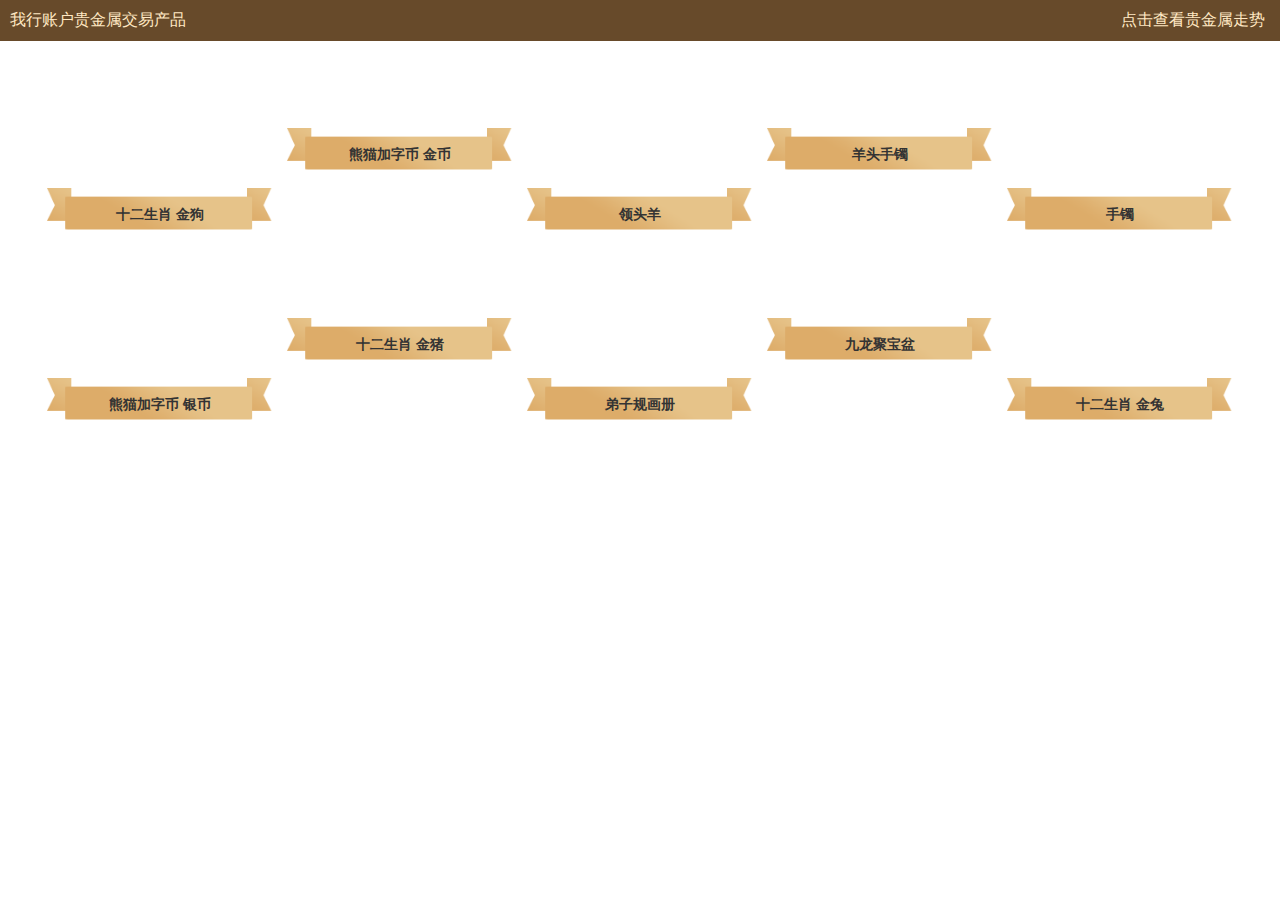
==== index.html @ d0cf488a "旋转" ====
<!DOCTYPE html>
<html>
<head>
    <meta name="viewport" content="width=device-width, initial-scale=1.0, maximum-scale=1.0,user-scalable=0">
    <meta http-equiv="Content-Type" content="text/html; charset=UTF-8">
    <meta name="keywords" content="G.DOXA">
    <meta name="description" content="G.DOXA">
    <title>产品展示</title>
	<link href="css/reset.css" rel="stylesheet" type="text/css">
    <link href="css/main.css" rel="stylesheet" type="text/css">
</head>
<body>
<!-- ================== mainContent ================== -->
<div class="main-content"> 
	<a class="buttonClick" href="http://gold.ccb.com/cn/gold/hjhq.html">点击查看贵金属走势</a>
	<h1>我行账户贵金属交易产品</h1>
	<div class="project-content">
		<ul>
			<li><a href="">十二生肖 金狗</a></li>
			<li><a href="">熊猫加字币 金币</a></li>
			<li><a href="channel/metalDetail.html">领头羊</a></li>
			<li><a href="">羊头手镯</a></li>
			<li><a href="">手镯</a></li>
			<li><a href="">熊猫加字币 银币</a></li>
			<li><a href="">十二生肖 金猪</a></li>
			<li><a href="">弟子规画册</a></li>
			<li><a href="">九龙聚宝盆</a></li>
			<li><a href="">十二生肖 金兔</a></li>
			
		</ul>
	</div>
    
</div>

<script src="js/jquery-3.1.1.js"></script>
<script src="js/main.js"></script>
</body>
</html>
---- css/main.css ----
body{
	position:relative;
	color:#333;
	font-size:100%; 
	font-family:Arial,"Microsoft YaHei",Helvetica,sans-serif;
	overflow-y:hidden;
	background:#fff;
}
body a{
	color:#337ab7;
}
body p{margin:0;}
body h3{margin:0;}
.clearfix:after{
	content:"";
	display:block;
	visibility:hidden;
	clear:both;
	height:0;
}
.clearfix{zoom:1;}
span.input-group-addon{
	width:auto;
	border-radius:2px;
}
input.form-control{
	border-radius:0px;
}
#mask {
	position: absolute;
	z-index: 980;
	width: 800px;
	height: 600px;
	overflow: hidden;
*background:#fff;
}
#mask em.loading {
	width: 220px;
	padding: 0 0 24px 0;
	display: block;
	margin: 15px 0 0 290px;
	background: url('../imgs/loading.gif') no-repeat left bottom;
	text-align: center;
	font-size: 12px;
	color: #888;
	font-family: Arial;
	font-style: normal;
}
#box {
	position: absolute;
	z-index: 970;
	width: 100%;
	overflow: hidden;
}
#box img {
	width: 100%;
	
}
#imgbox {
	position: absolute;
	z-index: 960;
	display: none;
}
/*--------------------content CSS--------------------*/
.main-content{
	position:relative;
	width:100%;
	height:100%;
	margin:0px auto;
	overflow:hidden;
	background:#fff;
}
.main-content .buttonClick{
	position:absolute;
	top:10px;
	right:15px;
	color:#ffe8c3;
}
.main-content h1{
	width:100%;
	padding:10px;
	color:#ffe8c3;
	font-size:16px;
	background: #674a2a;
    /* background: -webkit-linear-gradient(top left, #674a2a 0%, #674a2a 100%); */
}
.project-content{
	width:100%;
	height:100%;
	position:relative;
}
.project-content ul{
	display:block;
	position:relative;
	width:1200px;
	margin:140px auto;
	box-sizing:border-box;
}
.project-content ul li{
	position: absolute;
	width:240px;
	height:60px;
	text-align:center;
	background:url(../imgs/bar.png) 0 0 no-repeat;
	background-size:240px;
}
.project-content ul li:nth-child(1) {
    top:0;
    left:0;
}
.project-content ul li:nth-child(2) {
    top:-60px;
    left:240px;
}
.project-content ul li:nth-child(3) {
    top:0;
    left:480px;
}
.project-content ul li:nth-child(4) {
    top:-60px;
    left:720px;
}
.project-content ul li:nth-child(5) {
    top:0px;
    left:960px;
}
.project-content ul li:nth-child(6) {
    top:190px;
    left:0;
}
.project-content ul li:nth-child(7) {
    top:130px;
    left:240px;
}
.project-content ul li:nth-child(8) {
    top:190px;
    left:480px;
}
.project-content ul li:nth-child(9) {
    top:130px;
    left:720px;
}
.project-content ul li:nth-child(10) {
	top:190px;
    left:960px;
}
.project-content ul li a{
	color:#333;
	font-size:14px;
	font-weight:bold;
	line-height:67px;
}
/*--------------------detail CSS----------------------*/
.msg-content{
	width:80%;
	height:100%;
	margin:30px auto;
	position:relative;
}
.imgShow{
	float:left;
	position:relative;
	width:65%;
	height:auto;
	padding:20px 10px 50px 10px;
	border:2px solid #e6c389;
	box-sizing:border-box;
	overflow:hidden;
}
.imgShow img{
	width:100%;
}
.img-zoom{
	width:100%;
}
.img-tools{
	position:absolute;
	bottom:0;
	height:30px;
	width:100%;
	z-index:3;
}
.img-tools a{
	float:left;
	display:block;
	width:28px;
	height:28px;
	margin-right:20px;
}
.img-tools a.img-smaller{
	background:url(../imgs/click_smaller.png) 0 0 no-repeat;
	background-size:28px;
}
.img-tools a.img-bigger{
	background:url(../imgs/click_bigger.png) 0 0 no-repeat;
	background-size:28px;
}
.msgBox{
	float:right;
	position:relative;
	width:32%;
	padding:0 10px;
	box-sizing:border-box;
	overflow:hidden;
}
.msgBox h2{
	font-size:20px;
    padding:30px 0px;
}
.msgBox .msg-cons{
	width:100%;
	padding:15px 0;
	border-top:1px solid #e6c389;
	border-bottom:1px solid #e6c389;
	box-sizing:border-box;
}
.msgBox .msg-cons p{
	font-size:14px;
	line-height:20px;
}
.msgBox p.msg-describe{
	padding:25px 0;
	font-size:14px;
	line-height:18px;
}
.msgBox a.button{
	float:right;
	padding:6px 20px;
	color:#624422;
    font-size: 14px;
	border-radius:3px;
	background: #ddac69;
    background: -webkit-linear-gradient(top left, #ddac69 0%, #e6c389 100%);
    background: linear-gradient(to bottom right, #ddac69 0%, #e6c389 100%);
	cursor:pointer;
}
/*--------------------web pixel CSS--------------------*/
@media screen and (min-width:980px) and (max-width:1200px){
	.project-content ul{
		width:960px;
	}
	.project-content ul li:nth-child(1) {
		top:0;
		left:0;
	}
	.project-content ul li:nth-child(2) {
		top:-60px;
		left:240px;
	}
	.project-content ul li:nth-child(3) {
		top:0;
		left:480px;
	}
	.project-content ul li:nth-child(4) {
		top:-60px;
		left:720px;
	}
	.project-content ul li:nth-child(5) {
		top:190px;
		left:0;
	}
	.project-content ul li:nth-child(6) {
		top:130px;
		left:240px;
	}
	.project-content ul li:nth-child(7) {
		top:190px;
		left:480px;
	}
	.project-content ul li:nth-child(8) {
		top:130px;
		left:720px;
	}
	.project-content ul li:nth-child(9) {
		top:380px;
		left:0;
	}
	.project-content ul li:nth-child(10) {
		top:330px;
		left:240px;
	}
}
@media screen and (max-width:950px){
	.project-content ul{
		width:720px;
	}
	.project-content ul li:nth-child(1) {
		top:0;
		left:0;
	}
	.project-content ul li:nth-child(2) {
		top:-60px;
		left:240px;
	}
	.project-content ul li:nth-child(3) {
		top:0;
		left:480px;
	}

	.project-content ul li:nth-child(4) {
		top:190px;
		left:0;
	}
	.project-content ul li:nth-child(5) {
		top:130px;
		left:240px;
	}
	.project-content ul li:nth-child(6) {
		top:190px;
		left:480px;
	}
	.project-content ul li:nth-child(7) {
		top:380px;
		left:0;
	}
	.project-content ul li:nth-child(8) {
		top:320px;
		left:240px;
	}
	.project-content ul li:nth-child(9) {
		top:380px;
		left:480px;
	}
	.project-content ul li:nth-child(10) {
		top:570px;
		left:0px;
	}
	.msg-content{width:100%;}
}
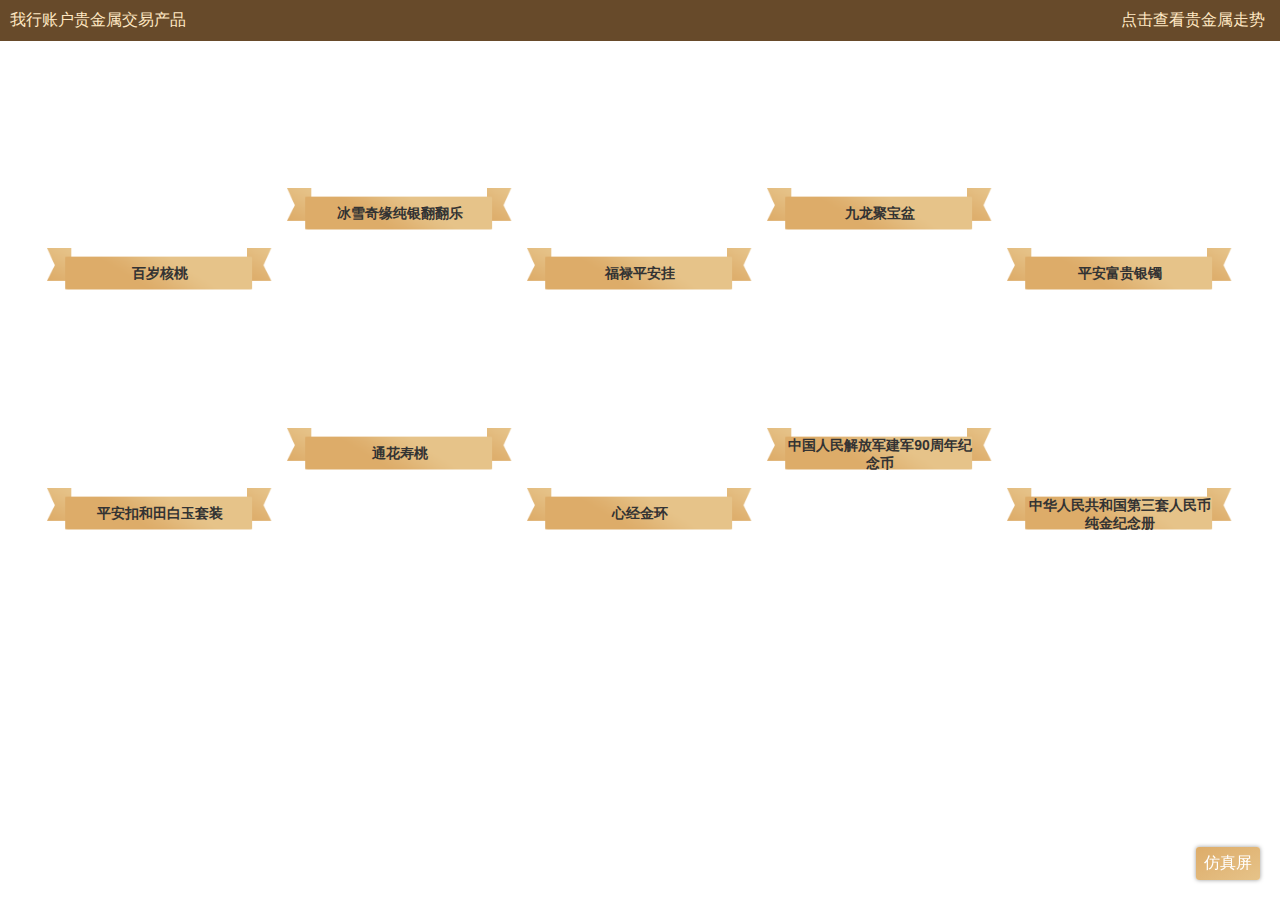
==== commit 06c3afa7: "终版01" ====
--- a/index.html
+++ b/index.html
@@ -6,7 +6,6 @@
     <meta name="keywords" content="G.DOXA">
     <meta name="description" content="G.DOXA">
     <title>产品展示</title>
-	<link href="css/reset.css" rel="stylesheet" type="text/css">
     <link href="css/main.css" rel="stylesheet" type="text/css">
 </head>
 <body>
@@ -16,20 +15,19 @@
 	<h1>我行账户贵金属交易产品</h1>
 	<div class="project-content">
 		<ul>
-			<li><a href="">十二生肖 金狗</a></li>
-			<li><a href="">熊猫加字币 金币</a></li>
-			<li><a href="channel/metalDetail.html">领头羊</a></li>
-			<li><a href="">羊头手镯</a></li>
-			<li><a href="">手镯</a></li>
-			<li><a href="">熊猫加字币 银币</a></li>
-			<li><a href="">十二生肖 金猪</a></li>
-			<li><a href="">弟子规画册</a></li>
-			<li><a href="">九龙聚宝盆</a></li>
-			<li><a href="">十二生肖 金兔</a></li>
-			
+			<li><a href="channel/proDetail01.html">百岁核桃</a></li>
+			<li><a href="channel/proDetail02.html">冰雪奇缘纯银翻翻乐</a></li>
+			<li><a href="channel/proDetail03.html">福禄平安挂</a></li>
+			<li><a href="channel/proDetail04.html">九龙聚宝盆</a></li>
+			<li><a href="channel/proDetail05.html">平安富贵银镯</a></li>
+			<li><a href="channel/proDetail06.html">平安扣和田白玉套装</a></li>
+			<li><a href="channel/proDetail07.html">通花寿桃</a></li>
+			<li><a href="channel/proDetail08.html">心经金环</a></li>
+			<li><a href="channel/proDetail09.html">中国人民解放军建军90周年纪念币</a></li>
+			<li><a href="channel/proDetail10.html">中华人民共和国第三套人民币纯金纪念册</a></li>
 		</ul>
 	</div>
-    
+    <p class="screen">仿真屏</p>
 </div>
 
 <script src="js/jquery-3.1.1.js"></script>
--- a/css/main.css
+++ b/css/main.css
@@ -1,3 +1,58 @@
+/*--------------------reset CSS--------------------*/
+html, body, div, span, object, iframe,
+h1, h2, h3, h4, h5, h6, p, blockquote, pre,
+abbr, address, cite, code,
+del, dfn, em, img, ins, kbd, q, samp,
+small, strong, sub, sup, var,
+b, i,
+dl, dt, dd, ol, ul, li,
+fieldset, form, label, legend,
+table, caption, tbody, tfoot, thead, tr, th, td,
+article, aside, canvas, details, figcaption, figure, 
+footer, header, hgroup, menu, nav, section, summary,
+time, mark, audio, video, input{
+    margin:0;
+    padding:0;
+    border:0;
+    outline:0;
+    font-size:100%;
+    vertical-align:baseline;
+    background:transparent;
+}
+a{ 
+	text-decoration:none; 
+	cursor:pointer;
+}
+a:hover{ 
+	text-decoration:none; 
+}
+ol,ul{ 
+	list-style:none; 
+	list-style-image:none;
+}
+blockquote,q{ 
+	quotes:none; 
+} 
+ins{ 
+	text-decoration:none; 
+}
+del{ 
+	text-decoration:line-through; 
+}
+h1,h2,h3,h4{ 
+	font-weight:normal; 
+	font-style:normal;
+}
+em{
+	font-weight:normal;
+	font-style:normal;
+}
+li{ 
+	list-style:none; 
+}
+input:focus, textarea:focus, select:focus, button:focus{
+	outline:none;
+}
 body{
 	position:relative;
 	color:#333;
@@ -82,7 +137,20 @@
 	color:#ffe8c3;
 	font-size:16px;
 	background: #674a2a;
-    /* background: -webkit-linear-gradient(top left, #674a2a 0%, #674a2a 100%); */
+}
+.main-content .screen{
+	position:fixed;
+	right:20px;
+	bottom:20px;
+	/* width:100px; */
+	padding:6px 8px;
+	color:#fff;
+	font-size:16px;
+	border-radius:3px;
+	box-shadow:0 0 4px 0 rgba(0,0,0,0.4);
+	background: #ddac69;
+    background: -webkit-linear-gradient(top left, #ddac69 0%, #e6c389 100%);
+    background: linear-gradient(to bottom right, #ddac69 0%, #e6c389 100%);
 }
 .project-content{
 	width:100%;
@@ -93,7 +161,7 @@
 	display:block;
 	position:relative;
 	width:1200px;
-	margin:140px auto;
+	margin:200px auto;
 	box-sizing:border-box;
 }
 .project-content ul li{
@@ -125,30 +193,36 @@
     left:960px;
 }
 .project-content ul li:nth-child(6) {
-    top:190px;
+    top:240px;
     left:0;
 }
 .project-content ul li:nth-child(7) {
-    top:130px;
+    top:180px;
     left:240px;
 }
 .project-content ul li:nth-child(8) {
-    top:190px;
+    top:240px;
     left:480px;
 }
 .project-content ul li:nth-child(9) {
-    top:130px;
+    top:180px;
     left:720px;
 }
 .project-content ul li:nth-child(10) {
-	top:190px;
+	top:240px;
     left:960px;
 }
 .project-content ul li a{
+    display: block;
+	width:80%;
+	margin:23px auto 0 auto;
 	color:#333;
 	font-size:14px;
 	font-weight:bold;
-	line-height:67px;
+	line-height:18px;
+}
+.project-content ul li:nth-child(9) a, .project-content ul li:nth-child(10) a{
+	margin-top:15px;
 }
 /*--------------------detail CSS----------------------*/
 .msg-content{
@@ -161,7 +235,7 @@
 	float:left;
 	position:relative;
 	width:65%;
-	height:auto;
+	min-height:400px;
 	padding:20px 10px 50px 10px;
 	border:2px solid #e6c389;
 	box-sizing:border-box;
@@ -205,11 +279,12 @@
 }
 .msgBox h2{
 	font-size:20px;
-    padding:30px 0px;
+    padding:0px;
 }
 .msgBox .msg-cons{
 	width:100%;
 	padding:15px 0;
+	margin: 20px 0;
 	border-top:1px solid #e6c389;
 	border-bottom:1px solid #e6c389;
 	box-sizing:border-box;
@@ -219,7 +294,7 @@
 	line-height:20px;
 }
 .msgBox p.msg-describe{
-	padding:25px 0;
+	margin-bottom: 10px;
 	font-size:14px;
 	line-height:18px;
 }
